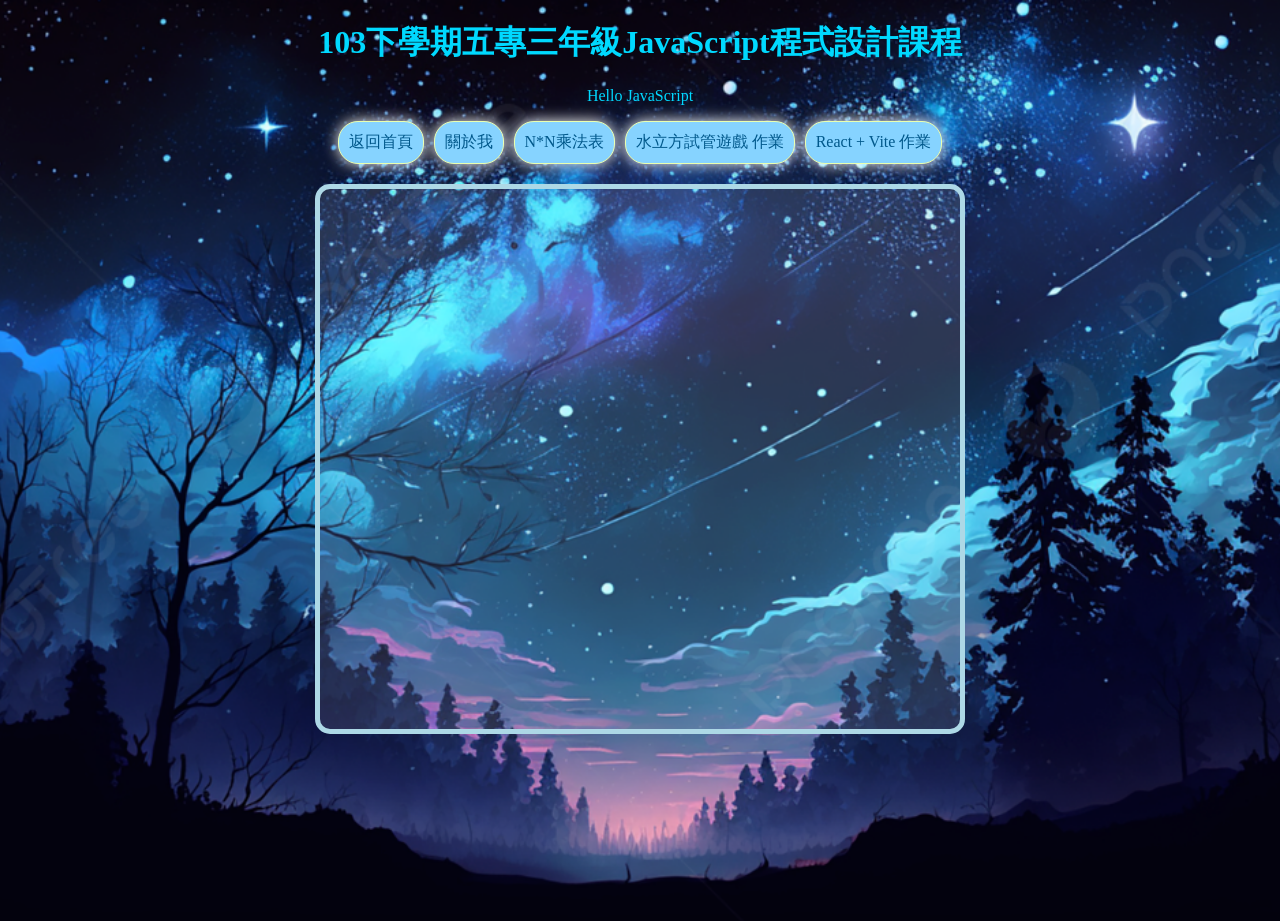
==== index.html @ 50c9bdfb "把廚首頁外的css裡用不到的a部分刪掉還有更改關於我的資料" ====
<!-- 首頁 index.html -->

<!DOCTYPE html>
<html lang="en">

    <head>
        <meta charset="UTF-8">
        <meta name="viewport" content="width=device-width,inital-scale=1.0">
        <title>Javascript</title>

        <link rel="stylesheet" href="./CSS/index.css"> <!-- 引入首頁的CSS樣式(index.css) -->
        <!-- 
            rel="stylesheet"：用來連結外部 CSS。
            rel="icon"：用來設定網站小圖示（favicon）。
            rel="preload"：用來預先加載資源（如字體、圖片）。
            rel="alternate"：用來提供不同語言版本的網頁。 
        -->

    </head>

    <body>

        <h1>103下學期五專三年級JavaScript程式設計課程</h1> <!-- 標題 -->
        <p>Hello JavaScript</p> <!-- 段落內容 -->

        <!-- 連結 -->
        <!-- 目前所用到的網頁連結 (複製用)
        <a href="index.html">返回首頁</a>
        <a href="about.html">關於我</a>
        <a href="research.html">研究</a>
        <a href="homework.html">作業</a>         
        <a href="https://5b1g0006.github.io/2025_WaterPuzzle/"> 水立方試管遊戲 作業 </a> //作業檔案名稱:2025_WaterPuzzle 
        <a href="https://5b1g0006.github.io/2025-react-app/">React + Vite 作業 </a> //作業檔案名稱:2025-react-app 
        -->
        <div style="
            display: flex;
            justify-content: center;  /* 水平置中 */
            gap: 10px;                /* 連結間距 */
            flex-wrap: wrap;          /* 換行排列（如有需要） */
        ">
            <a href="index.html">返回首頁</a>
            <a href="#" onclick="loadPage('about.html')">關於我</a>
            <!-- <a href="#" onclick="loadPage('research.html')">研究</a> -->
            <!-- <a href="#" onclick="loadPage('homework.html')">作業</a> -->   <!-- 作業總攬還沒做 -->
            <a href="#" onclick="loadPage('NxN.html')">N*N乘法表</a>
            <a href="#" onclick="loadPage('https://5b1g0006.github.io/2025_WaterPuzzle/')">水立方試管遊戲 作業</a>
            <a href="#" onclick="loadPage('https://5b1g0006.github.io/2025-react-app/')">React + Vite 作業</a>
        </div>

        <div id="mainFrame" class="mainFrame">
            <!-- 這裡可以放首頁介紹文字 -->
     
        </div>

        <script>
            function loadPage(url) {
                const frame = document.getElementById('mainFrame');
                frame.innerHTML = `<iframe src="${url}" style="width:100%;height:100%;border:none;"></iframe>`;
                // frame.style.background = "#fff"; // 載入內容時移除背景圖
            }
        </script>

    </body>
</html>
---- CSS/index.css ----
/* 首頁(index.html)的css樣式 */

/* h1、p (標題和段落內容) 的css */
h1, p {
    text-align: center; /* 置中標題 */
    color: rgb(0, 217, 255); /* 設定標題文字顏色 */
}

body {
    background: 
        /* linear-gradient(rgba(0, 0, 50, 0.3), rgba(0, 0, 80, 0.2)), 深藍透明背景 */
        url('../ing/starry night.jpg');
    background-size: cover;
    background-position: center;
    background-repeat: no-repeat;
    height: 100vh;
    margin: 0;
}

a{
    color: white;
    background-color: rgb(134, 211, 255);
    text-decoration: none;
    padding: 10px;
    border: 1px solid rgb(234, 255, 175);
    border-radius: 20px; /*調整邊框圓弧*/
    box-shadow: 0 0 15px rgb(255, 255, 255);
}
a:link{
    color: rgb(0, 88, 139);
}
a:visited{
    color: rgb(0, 148, 216);
}

a:hover {
    background-color: rgb(173, 232, 255); /* 背景變亮一點 */
    color: rgb(0, 60, 100); /* 文字變深一點 */
    box-shadow: 0 0 20px white; /* 陰影加強 */
    transform: scale(1.05); /* 微微放大 */
    transition: all 0.3s ease; /* 平滑過渡效果 */
}

.mainFrame{
    width: 50%;
    height: 60%;
    display: flex;
    align-items: center;
    justify-content: center;
    margin: 20px auto;
    font-size: 2rem;
    color: #333;
    border: 5px solid lightblue;
    background-color: rgba(255,255,255,0.1);
    background-size: cover;
    background-repeat: no-repeat;
    background-position: center;
    border-radius: 15px; /*調整邊框圓弧*/
}
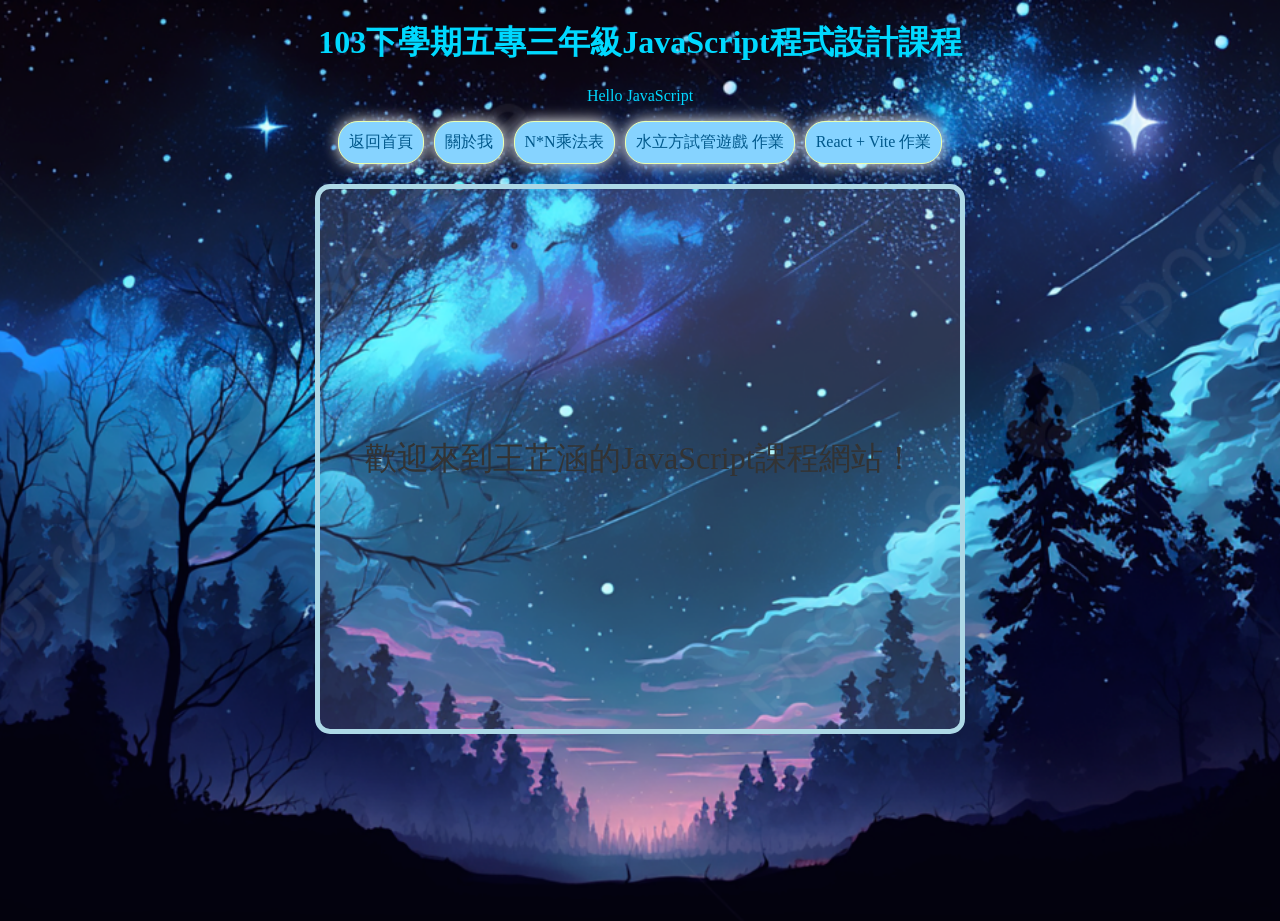
==== commit 015e68c5: "新增參考資料" ====
--- a/index.html
+++ b/index.html
@@ -32,12 +32,7 @@
         <a href="https://5b1g0006.github.io/2025_WaterPuzzle/"> 水立方試管遊戲 作業 </a> //作業檔案名稱:2025_WaterPuzzle 
         <a href="https://5b1g0006.github.io/2025-react-app/">React + Vite 作業 </a> //作業檔案名稱:2025-react-app 
         -->
-        <div style="
-            display: flex;
-            justify-content: center;  /* 水平置中 */
-            gap: 10px;                /* 連結間距 */
-            flex-wrap: wrap;          /* 換行排列（如有需要） */
-        ">
+        <div class="link-bar">
             <a href="index.html">返回首頁</a>
             <a href="#" onclick="loadPage('about.html')">關於我</a>
             <!-- <a href="#" onclick="loadPage('research.html')">研究</a> -->
@@ -49,6 +44,7 @@
 
         <div id="mainFrame" class="mainFrame">
             <!-- 這裡可以放首頁介紹文字 -->
+             歡迎來到王芷涵的JavaScript課程網站！<br>
      
         </div>
 
--- a/CSS/index.css
+++ b/CSS/index.css
@@ -41,6 +41,13 @@
     transition: all 0.3s ease; /* 平滑過渡效果 */
 }
 
+.link-bar {
+    display: flex;
+    justify-content: center;  /* 水平置中 */
+    gap: 10px;                /* 連結間距 */
+    flex-wrap: wrap;          /* 換行排列（如有需要） */
+}
+
 .mainFrame{
     width: 50%;
     height: 60%;
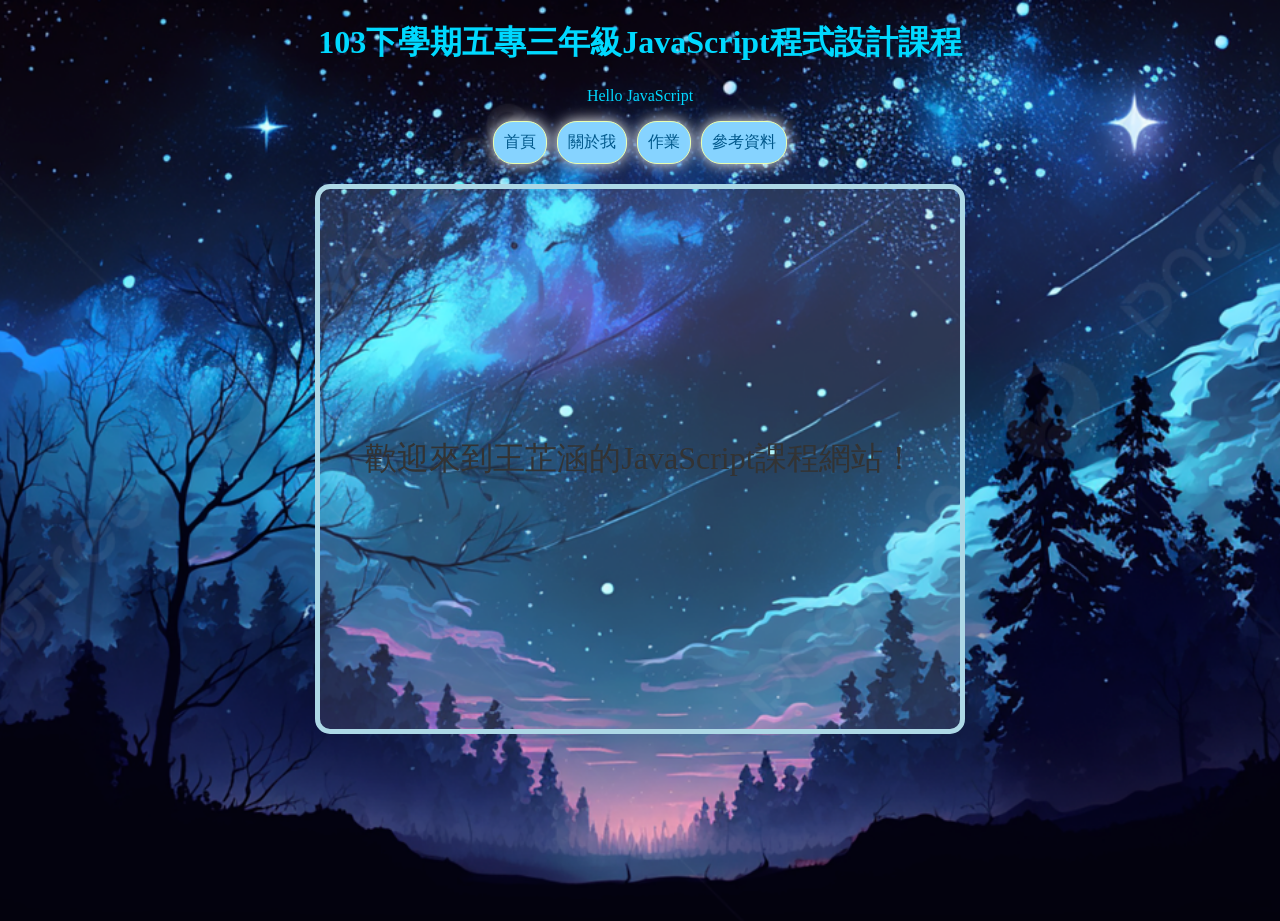
==== commit 6866e9b9: "Add reflection page and update links in code documentation - Created a new HTML file for reflections" ====
--- a/index.html
+++ b/index.html
@@ -23,23 +23,18 @@
         <h1>103下學期五專三年級JavaScript程式設計課程</h1> <!-- 標題 -->
         <p>Hello JavaScript</p> <!-- 段落內容 -->
 
-        <!-- 連結 -->
-        <!-- 目前所用到的網頁連結 (複製用)
-        <a href="index.html">返回首頁</a>
-        <a href="about.html">關於我</a>
-        <a href="research.html">研究</a>
-        <a href="homework.html">作業</a>         
-        <a href="https://5b1g0006.github.io/2025_WaterPuzzle/"> 水立方試管遊戲 作業 </a> //作業檔案名稱:2025_WaterPuzzle 
-        <a href="https://5b1g0006.github.io/2025-react-app/">React + Vite 作業 </a> //作業檔案名稱:2025-react-app 
-        -->
         <div class="link-bar">
-            <a href="index.html">返回首頁</a>
+            <a href="index.html">首頁</a>
             <a href="#" onclick="loadPage('about.html')">關於我</a>
             <!-- <a href="#" onclick="loadPage('research.html')">研究</a> -->
-            <!-- <a href="#" onclick="loadPage('homework.html')">作業</a> -->   <!-- 作業總攬還沒做 -->
+            <a href="#" onclick="loadPage('homework.html')">作業</a>
+            <a href="#" onclick="loadPage('reference.html')">參考資料</a>
+            <!--
             <a href="#" onclick="loadPage('NxN.html')">N*N乘法表</a>
             <a href="#" onclick="loadPage('https://5b1g0006.github.io/2025_WaterPuzzle/')">水立方試管遊戲 作業</a>
             <a href="#" onclick="loadPage('https://5b1g0006.github.io/2025-react-app/')">React + Vite 作業</a>
+            <a href="javascript:history.back()">返回上一頁</a> 
+            -->
         </div>
 
         <div id="mainFrame" class="mainFrame">
@@ -55,6 +50,7 @@
                 // frame.style.background = "#fff"; // 載入內容時移除背景圖
             }
         </script>
+        
 
     </body>
 </html>
--- a/CSS/index.css
+++ b/CSS/index.css
@@ -63,4 +63,17 @@
     background-repeat: no-repeat;
     background-position: center;
     border-radius: 15px; /*調整邊框圓弧*/
+}
+
+@media (max-width: 700px) {
+    .mainFrame {
+        width: 95%;
+        font-size: 1.1rem;
+        padding: 10px;
+    }
+    .link-bar {
+        flex-direction: column;
+        align-items: center;
+        gap: 5px;
+    }
 }
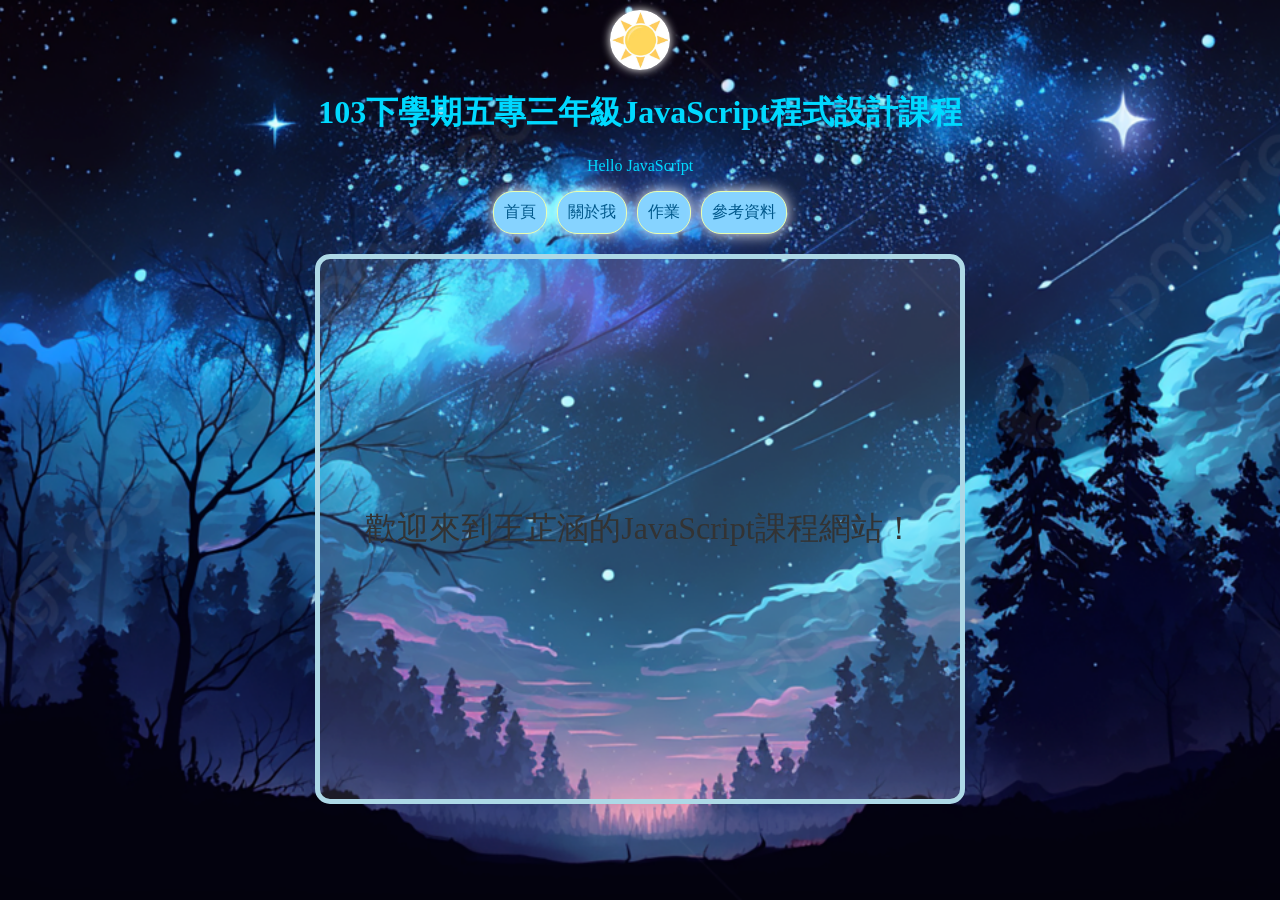
==== commit ebefe51e: "Refactor code structure for improved readability and maintainability" ====
--- a/index.html
+++ b/index.html
@@ -19,9 +19,14 @@
     </head>
 
     <body>
+        <div class="theme-toggle">
+            <button id="themeToggleBtn" onclick="toggleTheme()"></button>
+        </div>
 
         <h1>103下學期五專三年級JavaScript程式設計課程</h1> <!-- 標題 -->
         <p>Hello JavaScript</p> <!-- 段落內容 -->
+
+        
 
         <div class="link-bar">
             <a href="index.html">首頁</a>
@@ -47,8 +52,31 @@
             function loadPage(url) {
                 const frame = document.getElementById('mainFrame');
                 frame.innerHTML = `<iframe src="${url}" style="width:100%;height:100%;border:none;"></iframe>`;
-                // frame.style.background = "#fff"; // 載入內容時移除背景圖
             }
+            // 預設為夜晚模式
+            let isDay = false;
+            setNightMode();
+
+            function toggleTheme() {
+                if (isDay) {
+                    setNightMode();
+                } else {
+                    setDayMode();
+                }
+            }
+            function setDayMode() {
+                document.body.style.backgroundImage = "url('./ing/starry morning.png')";
+                const btn = document.getElementById('themeToggleBtn');
+                btn.style.backgroundImage = "url('./ing/moon.png')";
+                isDay = true;
+            }
+            function setNightMode() {
+                document.body.style.backgroundImage = "url('./ing/starry night.jpg')";
+                const btn = document.getElementById('themeToggleBtn');
+                btn.style.backgroundImage = "url('./ing/sun.png')";
+                isDay = false;
+            }
+
         </script>
         
 
--- a/CSS/index.css
+++ b/CSS/index.css
@@ -4,6 +4,13 @@
 h1, p {
     text-align: center; /* 置中標題 */
     color: rgb(0, 217, 255); /* 設定標題文字顏色 */
+}
+
+html, body {
+    min-height: 100vh;
+    margin: 0;
+    padding: 0;
+    overflow-x: hidden;
 }
 
 body {
@@ -55,7 +62,7 @@
     align-items: center;
     justify-content: center;
     margin: 20px auto;
-    font-size: 2rem;
+    font-size: clamp(1rem, 4vw, 2rem);
     color: #333;
     border: 5px solid lightblue;
     background-color: rgba(255,255,255,0.1);
@@ -70,10 +77,67 @@
         width: 95%;
         font-size: 1.1rem;
         padding: 10px;
+        word-break: break-all;
     }
     .link-bar {
-        flex-direction: column;
         align-items: center;
         gap: 5px;
     }
+}
+
+
+.theme-toggle {
+  display: flex;
+  justify-content: center;
+  margin-top: 10px;
+  gap: 15px;
+}
+
+.theme-toggle button {
+  background: rgba(255, 255, 255, 0.3);
+  border: 2px solid white;
+  border-radius: 50%;
+  width: 60px;
+  height: 60px;
+  font-size: 24px;
+  color: white;
+  box-shadow: 0 0 10px white;
+  cursor: pointer;
+  transition: transform 0.2s ease, background-color 0.3s ease;
+}
+
+.theme-toggle button:hover {
+  background: rgba(255, 255, 255, 0.6);
+  transform: scale(1.1);
+}
+
+#themeToggleBtn {
+  background-size: cover;
+  background-position: center;
+  border: 2px solid white;
+  border-radius: 50%;
+  width: 60px;
+  height: 60px;
+  font-size: 0;
+  box-shadow: 0 0 10px white;
+  cursor: pointer;
+  transition: transform 0.2s ease, background-color 0.3s ease;
+  background-color: rgba(255,255,255,0.3);
+}
+#themeToggleBtn:hover {
+  background-color: rgba(255,255,255,0.6);
+  transform: scale(1.1);
+}
+
+#nightModeBtn {
+  background-image: url('../ing/moon.png');
+  background-size: cover;
+  background-position: center;
+  font-size: 0; /* 隱藏 emoji 文字 */
+}
+#dayModeBtn {
+  background-image: url('../ing/sun.png');
+  background-size: cover;
+  background-position: center;
+  font-size: 0; /* 隱藏 emoji 文字 */
 }
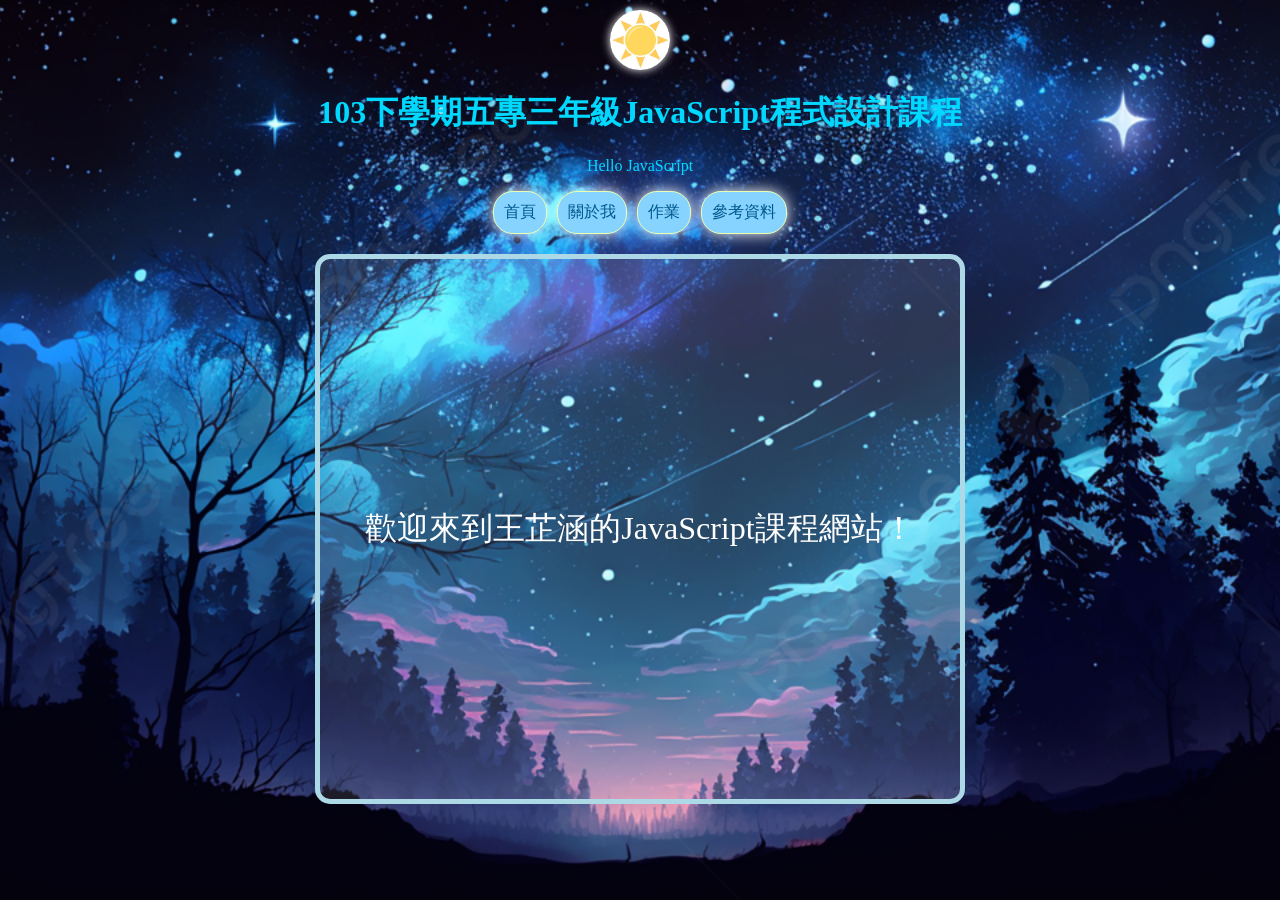
==== commit f0c6ae51: "新增主框架顏色切換功能，根據主題模式調整邊框和文字顏色" ====
--- a/index.html
+++ b/index.html
@@ -42,6 +42,27 @@
             -->
         </div>
 
+        <!--框線文字主題顏色切換程式碼...
+         <div style="text-align:center; margin: 10px 0;">
+            框線顏色：<input type="color" id="borderColorPicker" value="#00d9ff" onchange="updateMainFrameStyle()">
+            文字顏色：<input type="color" id="fontColorPicker" value="#00d9ff" onchange="updateMainFrameStyle()">
+        </div>
+
+        <script>
+        
+
+        function updateMainFrameStyle() {
+            const frame = document.querySelector('.mainFrame');
+            const borderColor = document.getElementById('borderColorPicker').value;
+            const fontColor = document.getElementById('fontColorPicker').value;
+            if (frame) {
+                frame.style.borderColor = borderColor;
+                frame.style.color = fontColor;
+            }
+        }
+        </script>
+        -->
+
         <div id="mainFrame" class="mainFrame">
             <!-- 這裡可以放首頁介紹文字 -->
              歡迎來到王芷涵的JavaScript課程網站！<br>
@@ -69,12 +90,24 @@
                 const btn = document.getElementById('themeToggleBtn');
                 btn.style.backgroundImage = "url('./ing/moon.png')";
                 isDay = true;
+                
+                const frame = document.querySelector('.mainFrame');
+                if (frame) {
+                    frame.style.borderColor = "rgb(160, 235, 255)";
+                    frame.style.color = "rgb(15, 35, 70)";
+                }
             }
             function setNightMode() {
                 document.body.style.backgroundImage = "url('./ing/starry night.jpg')";
                 const btn = document.getElementById('themeToggleBtn');
                 btn.style.backgroundImage = "url('./ing/sun.png')";
                 isDay = false;
+
+                const frame = document.querySelector('.mainFrame');
+                if (frame) {
+                    frame.style.borderColor = "lightblue";
+                    frame.style.color = "rgb(255, 255, 255)";
+                }
             }
 
         </script>
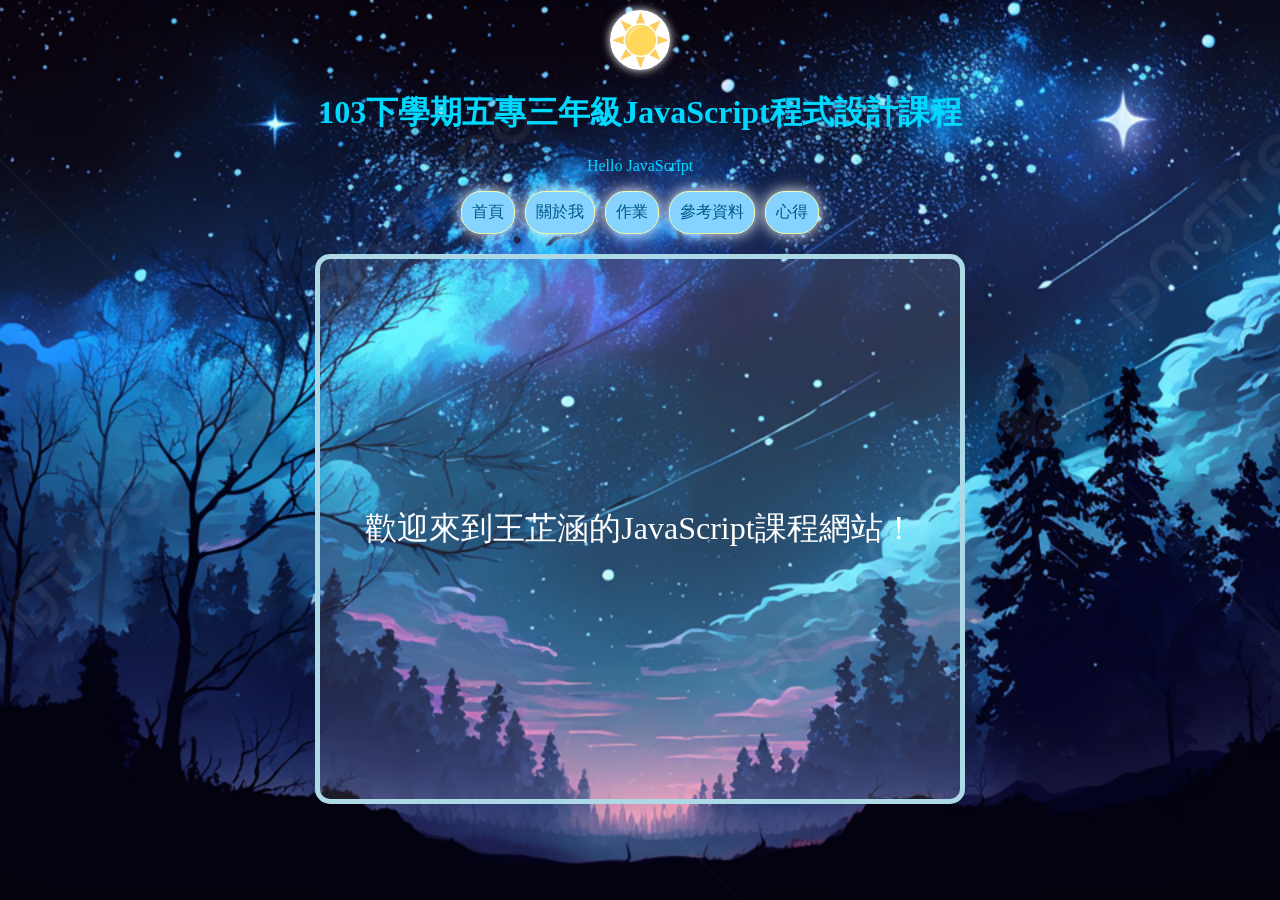
==== commit 1315b936: "新增心得連結至主頁，並更新心得頁面CSS樣式引入" ====
--- a/index.html
+++ b/index.html
@@ -34,6 +34,7 @@
             <!-- <a href="#" onclick="loadPage('research.html')">研究</a> -->
             <a href="#" onclick="loadPage('homework.html')">作業</a>
             <a href="#" onclick="loadPage('reference.html')">參考資料</a>
+            <a href="#" onclick="loadPage('reflection.html')">心得</a>
             <!--
             <a href="#" onclick="loadPage('NxN.html')">N*N乘法表</a>
             <a href="#" onclick="loadPage('https://5b1g0006.github.io/2025_WaterPuzzle/')">水立方試管遊戲 作業</a>
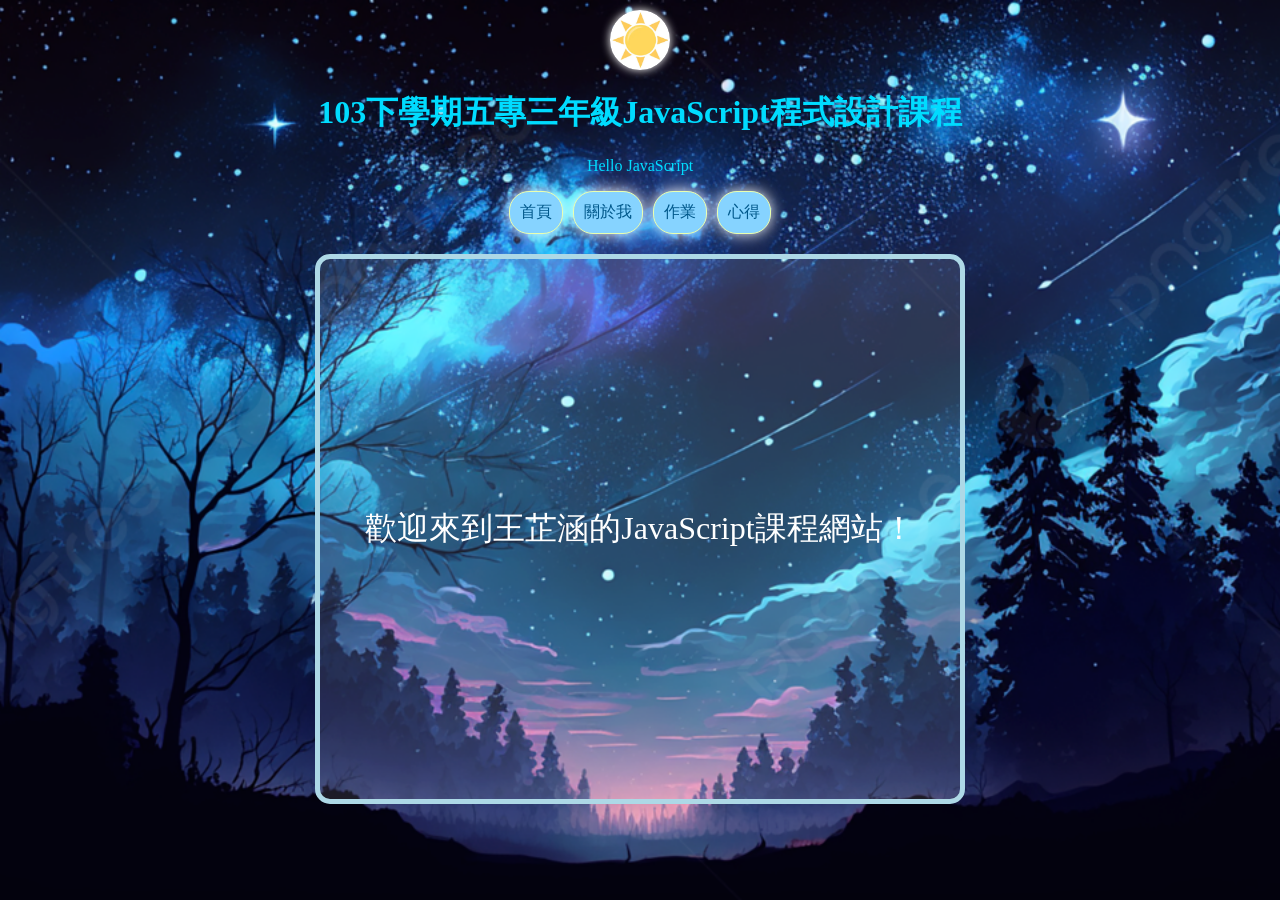
==== commit 4476f20e: "更新CSS樣式以改善心得段落的可讀性，並在主頁中新增參考資料連結" ====
--- a/index.html
+++ b/index.html
@@ -33,9 +33,9 @@
             <a href="#" onclick="loadPage('about.html')">關於我</a>
             <!-- <a href="#" onclick="loadPage('research.html')">研究</a> -->
             <a href="#" onclick="loadPage('homework.html')">作業</a>
-            <a href="#" onclick="loadPage('reference.html')">參考資料</a>
             <a href="#" onclick="loadPage('reflection.html')">心得</a>
             <!--
+            <a href="#" onclick="loadPage('reference.html')">參考資料</a>
             <a href="#" onclick="loadPage('NxN.html')">N*N乘法表</a>
             <a href="#" onclick="loadPage('https://5b1g0006.github.io/2025_WaterPuzzle/')">水立方試管遊戲 作業</a>
             <a href="#" onclick="loadPage('https://5b1g0006.github.io/2025-react-app/')">React + Vite 作業</a>
@@ -92,6 +92,15 @@
                 btn.style.backgroundImage = "url('./ing/moon.png')";
                 isDay = true;
                 
+                const h1 = document.querySelector('h1');
+                if (h1) {
+                    h1.style.color = "#1a237e"; // 白天深藍色
+                }
+                const p = document.querySelector('p');
+                if (p) {
+                    p.style.color = "#1a237e";
+                }
+
                 const frame = document.querySelector('.mainFrame');
                 if (frame) {
                     frame.style.borderColor = "rgb(160, 235, 255)";
@@ -104,6 +113,15 @@
                 btn.style.backgroundImage = "url('./ing/sun.png')";
                 isDay = false;
 
+                const h1 = document.querySelector('h1');
+                if (h1) {
+                    h1.style.color = "rgb(0, 220, 255)";
+                }
+                const p = document.querySelector('p');
+                if (p) {
+                    p.style.color = "rgb(0, 220, 255)";
+                }
+                
                 const frame = document.querySelector('.mainFrame');
                 if (frame) {
                     frame.style.borderColor = "lightblue";
